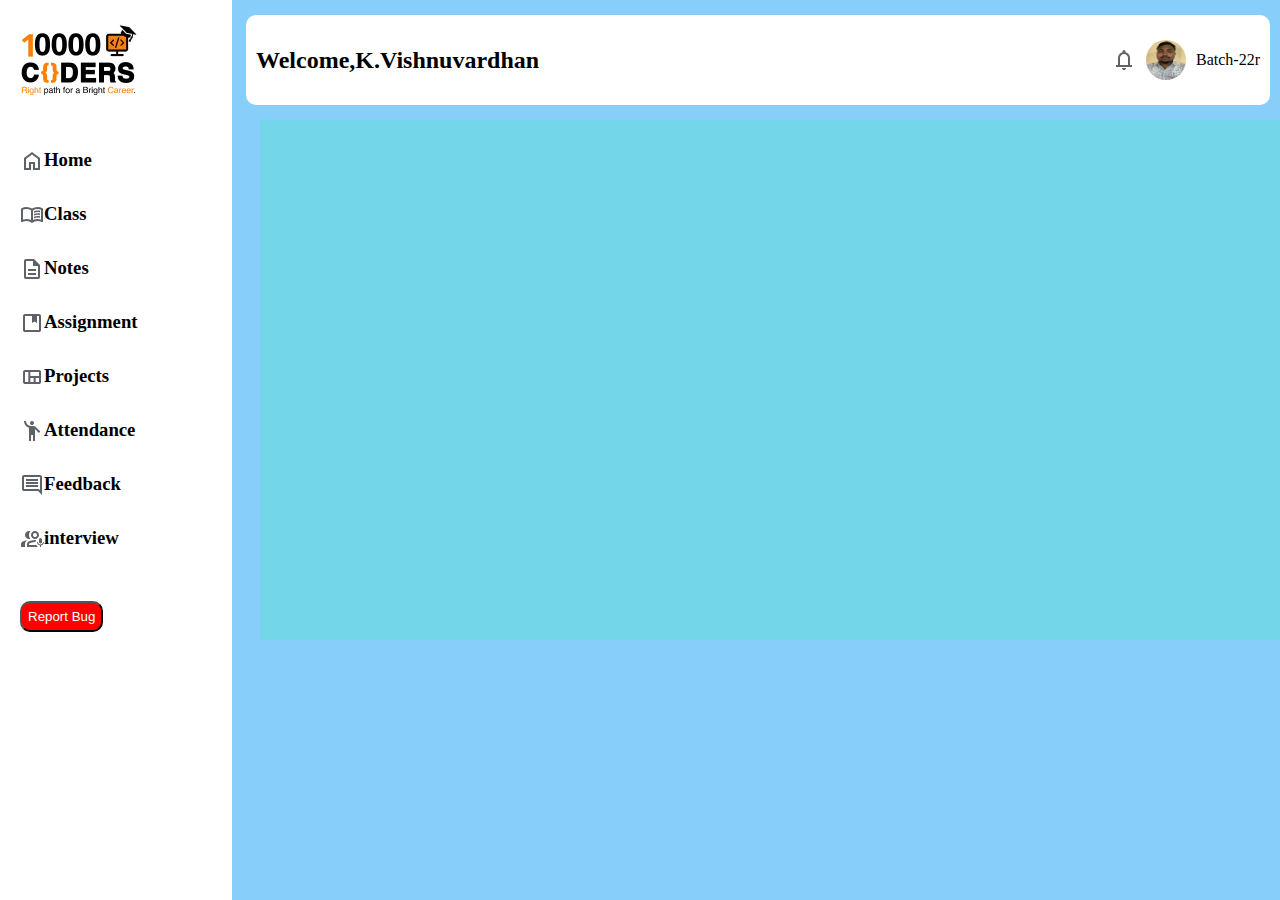
==== index.html @ 856f4970 "allow" ====
<!DOCTYPE html>
<html lang="en">

<head>
    <meta charset="UTF-8">
    <meta name="viewport" content="width=device-width, initial-scale=1.0">
    <title>Document</title>
    <link rel="stylesheet" href="./index.css">
    <link rel="stylesheet"
        href="https://fonts.googleapis.com/css2?family=Material+Symbols+Outlined:opsz,wght,FILL,GRAD@24,400,0,0" />
    <style>
        .material-symbols-outlined {
            font-variation-settings:
                'FILL' 0,
                'wght' 400,
                'GRAD' 0,
                'opsz' 24
                
        }
    </style>
</head>

<body style="background-color: lightskyblue;">
    <header class="parent">
        <div class="child">
            <h2>Welcome,K.Vishnuvardhan</h2>
        </div>
        <div class="child1">
            <svg xmlns="http://www.w3.org/2000/svg" height="24px" viewBox="0 -960 960 960" width="24px" fill="#5f6368"><path d="M160-200v-80h80v-280q0-83 50-147.5T420-792v-28q0-25 17.5-42.5T480-880q25 0 42.5 17.5T540-820v28q80 20 130 84.5T720-560v280h80v80H160Zm320-300Zm0 420q-33 0-56.5-23.5T400-160h160q0 33-23.5 56.5T480-80ZM320-280h320v-280q0-66-47-113t-113-47q-66 0-113 47t-47 113v280Z"/></svg>
            <img src="./Passport photo.jpeg" width="40px" height="40px" style="border-radius: 50%;">
            <!--li class="profile"> 
            <div class="dropdown">
                  <li>Profile</li>
                  <li>Setting</li>
                  <li>Logout</li>
                  <li>Login</li>
                </div></li-->
            <p>Batch-22r</p>
        </div>
        
    </header>
    <aside>
        <div class="parent1">
            <div class="child2">
                <img src="./10000coders-logo.webp">
            </div>
            <div class="parent2">
            <div class="child3">
                <svg xmlns="http://www.w3.org/2000/svg" class="child6" height="24px" viewBox="0 -960 960 960" width="24px" fill="#5f6368"><path d="M240-200h120v-240h240v240h120v-360L480-740 240-560v360Zm-80 80v-480l320-240 320 240v480H520v-240h-80v240H160Zm320-350Z"/></svg>
                <a href="./home.html" target="content_iframe"><h3>Home</h3></a>
            </div>
            <div class="child3">
                <svg xmlns="http://www.w3.org/2000/svg" class="child6" height="24px" viewBox="0 -960 960 960" width="24px" fill="#5f6368"><path d="M560-564v-68q33-14 67.5-21t72.5-7q26 0 51 4t49 10v64q-24-9-48.5-13.5T700-600q-38 0-73 9.5T560-564Zm0 220v-68q33-14 67.5-21t72.5-7q26 0 51 4t49 10v64q-24-9-48.5-13.5T700-380q-38 0-73 9t-67 27Zm0-110v-68q33-14 67.5-21t72.5-7q26 0 51 4t49 10v64q-24-9-48.5-13.5T700-490q-38 0-73 9.5T560-454ZM260-320q47 0 91.5 10.5T440-278v-394q-41-24-87-36t-93-12q-36 0-71.5 7T120-692v396q35-12 69.5-18t70.5-6Zm260 42q44-21 88.5-31.5T700-320q36 0 70.5 6t69.5 18v-396q-33-14-68.5-21t-71.5-7q-47 0-93 12t-87 36v394Zm-40 118q-48-38-104-59t-116-21q-42 0-82.5 11T100-198q-21 11-40.5-1T40-234v-482q0-11 5.5-21T62-752q46-24 96-36t102-12q58 0 113.5 15T480-740q51-30 106.5-45T700-800q52 0 102 12t96 36q11 5 16.5 15t5.5 21v482q0 23-19.5 35t-40.5 1q-37-20-77.5-31T700-240q-60 0-116 21t-104 59ZM280-494Z"/></svg>
                <a href="./class.html" target="content_iframe"><h3>Class</h3></a>
            </div>
            <div class="child3">
                <svg xmlns="http://www.w3.org/2000/svg" height="24px" viewBox="0 -960 960 960" width="24px" fill="#5f6368"><path d="M320-240h320v-80H320v80Zm0-160h320v-80H320v80ZM240-80q-33 0-56.5-23.5T160-160v-640q0-33 23.5-56.5T240-880h320l240 240v480q0 33-23.5 56.5T720-80H240Zm280-520v-200H240v640h480v-440H520ZM240-800v200-200 640-640Z"/></svg>
                <a href="#"><h3>Notes</h3></a>
            </div>
            <div class="child3">
                <svg xmlns="http://www.w3.org/2000/svg" height="24px" viewBox="0 -960 960 960" width="24px" fill="#5f6368"><path d="M200-120q-33 0-56.5-23.5T120-200v-560q0-33 23.5-56.5T200-840h560q33 0 56.5 23.5T840-760v560q0 33-23.5 56.5T760-120H200Zm0-640v560h560v-560h-80v280l-100-60-100 60v-280H200Zm0 560v-560 560Z"/></svg>
                <a href="#"><h3>Assignment</h3></a>
            </div>
            <div class="child3">
                <svg xmlns="http://www.w3.org/2000/svg" height="24px" viewBox="0 -960 960 960" width="24px" fill="#5f6368"><path d="M120-280v-400q0-33 23.5-56.5T200-760h560q33 0 56.5 23.5T840-680v400q0 33-23.5 56.5T760-200H200q-33 0-56.5-23.5T120-280Zm293-240h347v-160H413v160Zm214 240h133v-160H627v160Zm-214 0h134v-160H413v160Zm-213 0h133v-400H200v400Z"/></svg>
                <a href="#"><h3>Projects</h3></a>
            </div>
            <div class="child3">
                <svg xmlns="http://www.w3.org/2000/svg" height="24px" viewBox="0 -960 960 960" width="24px" fill="#5f6368"><path d="M360-80v-529q-91-24-145.5-100.5T160-880h80q0 83 53.5 141.5T430-680h100q30 0 56 11t47 32l181 181-56 56-158-158v478h-80v-240h-80v240h-80Zm120-640q-33 0-56.5-23.5T400-800q0-33 23.5-56.5T480-880q33 0 56.5 23.5T560-800q0 33-23.5 56.5T480-720Z"/></svg>
                <a href="#"><h3>Attendance</h3></a>
            </div>
            <div class="child3">
                <svg xmlns="http://www.w3.org/2000/svg" height="24px" viewBox="0 -960 960 960" width="24px" fill="#5f6368"><path d="M240-400h480v-80H240v80Zm0-120h480v-80H240v80Zm0-120h480v-80H240v80ZM880-80 720-240H160q-33 0-56.5-23.5T80-320v-480q0-33 23.5-56.5T160-880h640q33 0 56.5 23.5T880-800v720ZM160-320h594l46 45v-525H160v480Zm0 0v-480 480Z"/></svg>
                <a href="#"><h3>Feedback</h3></a>
            </div>
            <div class="child3">
                <svg xmlns="http://www.w3.org/2000/svg" height="24px" viewBox="0 -960 960 960" width="24px" fill="#5f6368"><path d="M820-300q-25 0-42.5-17.5T760-360v-100q0-25 17.5-42.5T820-520q25 0 42.5 17.5T880-460v100q0 25-17.5 42.5T820-300Zm-20 140v-62q-51-8-85.5-46.5T680-360h40q0 42 29 71t71 29q42 0 71-29t29-71h40q0 53-34.5 91.5T840-222v62h-40ZM360-480q-66 0-113-47t-47-113q0-66 47-113t113-47q14 0 27.5 2t26.5 7q-26 31-40 69.5T360-640q0 43 14 81.5t40 69.5q-13 5-26.5 7t-27.5 2ZM40-160v-111q0-34 17-63t47-44q38-20 82.5-34.5T284-435q-40 28-62 71t-22 93v111H40Zm560-320q-66 0-113-47t-47-113q0-66 47-113t113-47q66 0 113 47t47 113q0 66-47 113t-113 47Zm0-80q33 0 56.5-23.5T680-640q0-33-23.5-56.5T600-720q-33 0-56.5 23.5T520-640q0 33 23.5 56.5T600-560ZM280-160v-111q0-34 17-63t47-44q51-26 115.5-44T600-440q12 0 23.5.5T646-438q-10 18-16.5 37.5T621-360h-21q-72 0-127.5 18T381-306q-10 5-15.5 14.5T360-271v31h287q15 26 37 46t49 34H280Zm320-480Zm0 400Z"/></svg>
                <a href="#"><h3>interview</h3></a>
            </div>
            </div>
           
            <div class="child4">
                <button type="button" name="Report Bug" class="button">Report Bug</button>
            </div>
        </div>
    </aside>
    <section>
        <iframe name="content_iframe" width=1070px; height="520px"></iframe>
      </section>
     

</body>

</html>
---- index.css ----
*{
    margin: 0%;
    padding: 0%;
}
.parent{
    display: flex;
    text-decoration: none;
    align-items: center;
    justify-content: space-between;
    height:90px;
    position: fixed;
    top: 15px;
    right: 10px;
    margin-left: 20%;
    width: 80%;
    background-color: white;
    border-radius: 10px;
}
/*.dropdown{
    background-color: white;
    position: absolute;
    top: 120;
   
}
.dropdown li{
    color: black;
}
.profile{
    position: relative;
}
.profile:hover .dropdown{
    display: block;

}
.child1:hover img{
    outline: 2px solide greenyellow;
    
}*/
a{
    text-decoration: none;
    color: black;
}
a:hover{
    color:orange;
}
a:active{
    color: green;
}




.child{
     padding-left:10px;
     font-weight:bold;
}
.child1{
    display: flex;
    align-items: center;
    column-gap: 10px;
    padding-right: 10px;
    list-style-type: none;
}
/*.dropdown {
    position: relative;
    display: inline-block;
  }
  
  .dropdown-content {
    display: none;
    position: absolute;
    background-color: #f9f9f9;
    min-width: 160px;
    box-shadow: 0px 8px 16px 0px rgba(0,0,0,0.2);
    padding: 12px 16px;
    z-index: 1;
  }
  
  .dropdown:hover .dropdown-content {
    display:block;
  }*/
.parent1{
    width: 15%;
    background-color: white;
    height: 100%;
    padding: 20px;
    display: flex;
    flex-direction: column;
    flex-wrap: wrap;
    row-gap: 50px;
    position: fixed;
    

}
.parent2{
    display: flex;
    flex-direction:column;
    justify-content: space-evenly;
    row-gap: 30px;
}
.child3{
    display: flex;
}

.button{
    background-color: red;
    color: white;
    padding: 6px;
    border-radius: 10px;
}
iframe{
    
    background-color: rgb(116, 215, 233);
    border:0px;
    margin-left: 260px;
    margin-top: 120px;
}
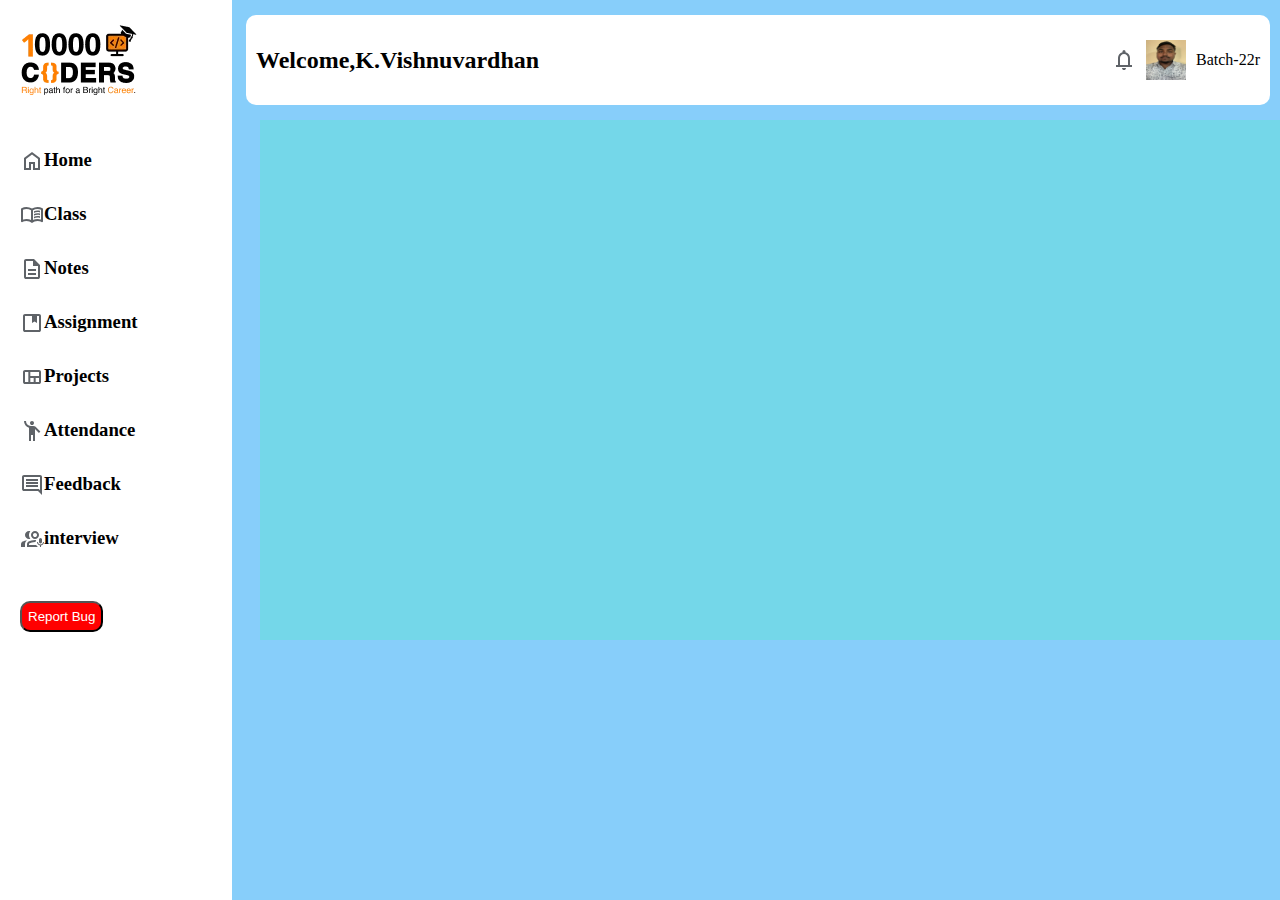
==== commit aca5cff0: "allow" ====
--- a/index.html
+++ b/index.html
@@ -27,17 +27,13 @@
         </div>
         <div class="child1">
             <svg xmlns="http://www.w3.org/2000/svg" height="24px" viewBox="0 -960 960 960" width="24px" fill="#5f6368"><path d="M160-200v-80h80v-280q0-83 50-147.5T420-792v-28q0-25 17.5-42.5T480-880q25 0 42.5 17.5T540-820v28q80 20 130 84.5T720-560v280h80v80H160Zm320-300Zm0 420q-33 0-56.5-23.5T400-160h160q0 33-23.5 56.5T480-80ZM320-280h320v-280q0-66-47-113t-113-47q-66 0-113 47t-47 113v280Z"/></svg>
-            <img src="./Passport photo.jpeg" width="40px" height="40px" style="border-radius: 50%;">
-            <!--li class="profile"> 
-            <div class="dropdown">
-                  <li>Profile</li>
-                  <li>Setting</li>
-                  <li>Logout</li>
-                  <li>Login</li>
-                </div></li-->
+            <img class="profile" src="./Passport photo.jpeg" width="40px" height="40px">
+            <ul class="dragdrop">
+              <li><a  href="#">profile</a></li>
+              <li><a  href="#">setting</a></li>
+            </ul>
             <p>Batch-22r</p>
         </div>
-        
     </header>
     <aside>
         <div class="parent1">
--- a/index.css
+++ b/index.css
@@ -16,26 +16,28 @@
     background-color: white;
     border-radius: 10px;
 }
-/*.dropdown{
-    background-color: white;
-    position: absolute;
-    top: 120;
-   
-}
-.dropdown li{
-    color: black;
-}
 .profile{
+    
     position: relative;
 }
-.profile:hover .dropdown{
+   .dragdrop{
+    display: none; 
+    position: absolute;
+    top: 80%;
+    left: 90%;
+   }
+   .profile:hover{
+      border: 5px, blue, solid;
+      border-radius: 50%;
+   }
+.profile:hover~.dragdrop{
+    border: 5px,blue, solid;
     display: block;
+}
 
-}
-.child1:hover img{
-    outline: 2px solide greenyellow;
-    
-}*/
+
+
+
 a{
     text-decoration: none;
     color: black;
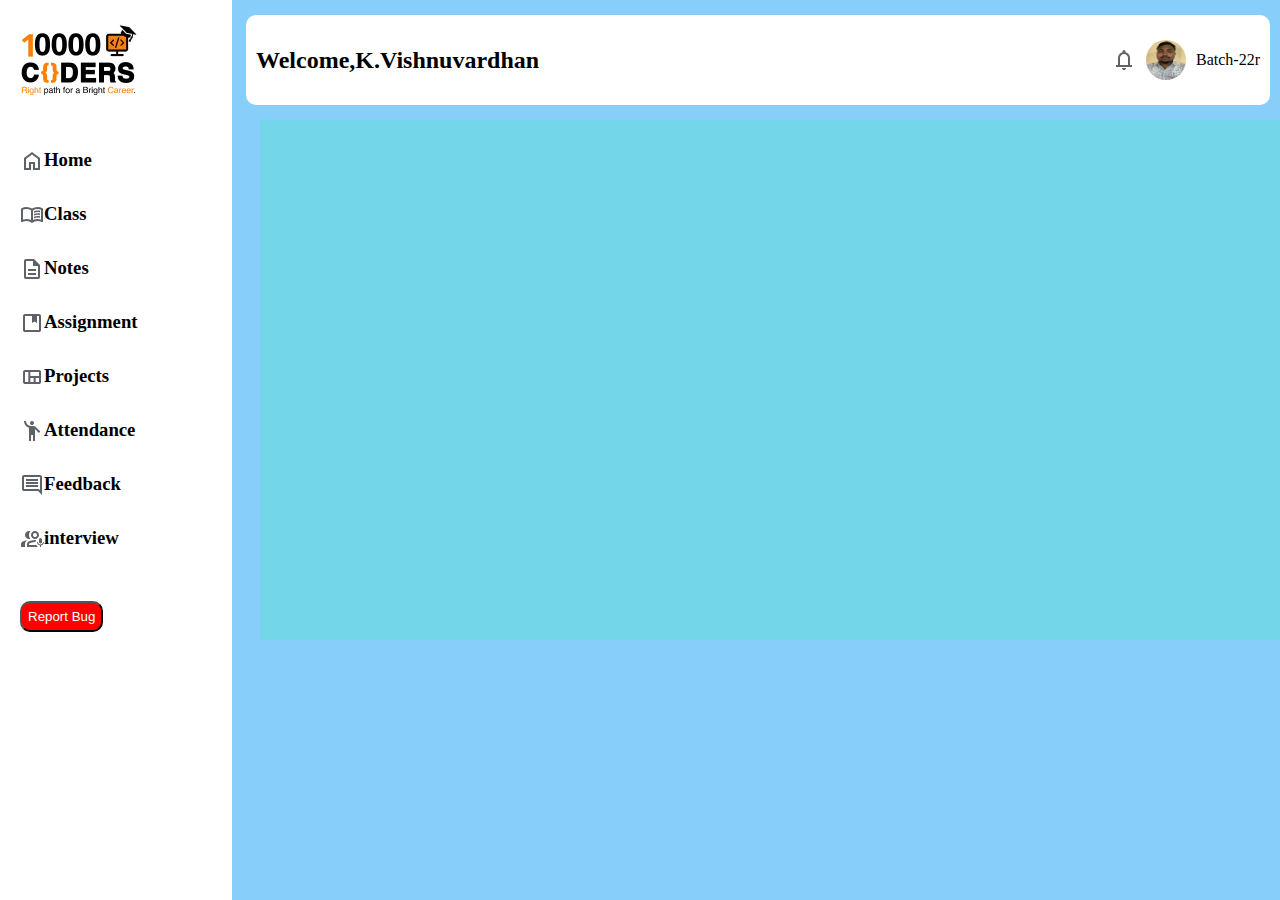
==== commit 6d347d13: "go" ====
--- a/index.html
+++ b/index.html
@@ -29,7 +29,7 @@
             <svg xmlns="http://www.w3.org/2000/svg" height="24px" viewBox="0 -960 960 960" width="24px" fill="#5f6368"><path d="M160-200v-80h80v-280q0-83 50-147.5T420-792v-28q0-25 17.5-42.5T480-880q25 0 42.5 17.5T540-820v28q80 20 130 84.5T720-560v280h80v80H160Zm320-300Zm0 420q-33 0-56.5-23.5T400-160h160q0 33-23.5 56.5T480-80ZM320-280h320v-280q0-66-47-113t-113-47q-66 0-113 47t-47 113v280Z"/></svg>
             <img class="profile" src="./Passport photo.jpeg" width="40px" height="40px">
             <ul class="dragdrop">
-              <li><a  href="#">profile</a></li>
+              <li><a  href="#">profile</a></li><br><hr>
               <li><a  href="#">setting</a></li>
             </ul>
             <p>Batch-22r</p>
--- a/index.css
+++ b/index.css
@@ -17,7 +17,7 @@
     border-radius: 10px;
 }
 .profile{
-    
+    border-radius: 50%;
     position: relative;
 }
    .dragdrop{
@@ -25,14 +25,21 @@
     position: absolute;
     top: 80%;
     left: 90%;
+    list-style-type: none;
+    border: 2px solid rgb(53, 183, 206);
+    width: 70px;
+    height: 60px;
+
    }
    .profile:hover{
-      border: 5px, blue, solid;
+      border: 5px, rgb(63, 226, 238), solid;
       border-radius: 50%;
    }
 .profile:hover~.dragdrop{
-    border: 5px,blue, solid;
+   
     display: block;
+    
+
 }
 
 
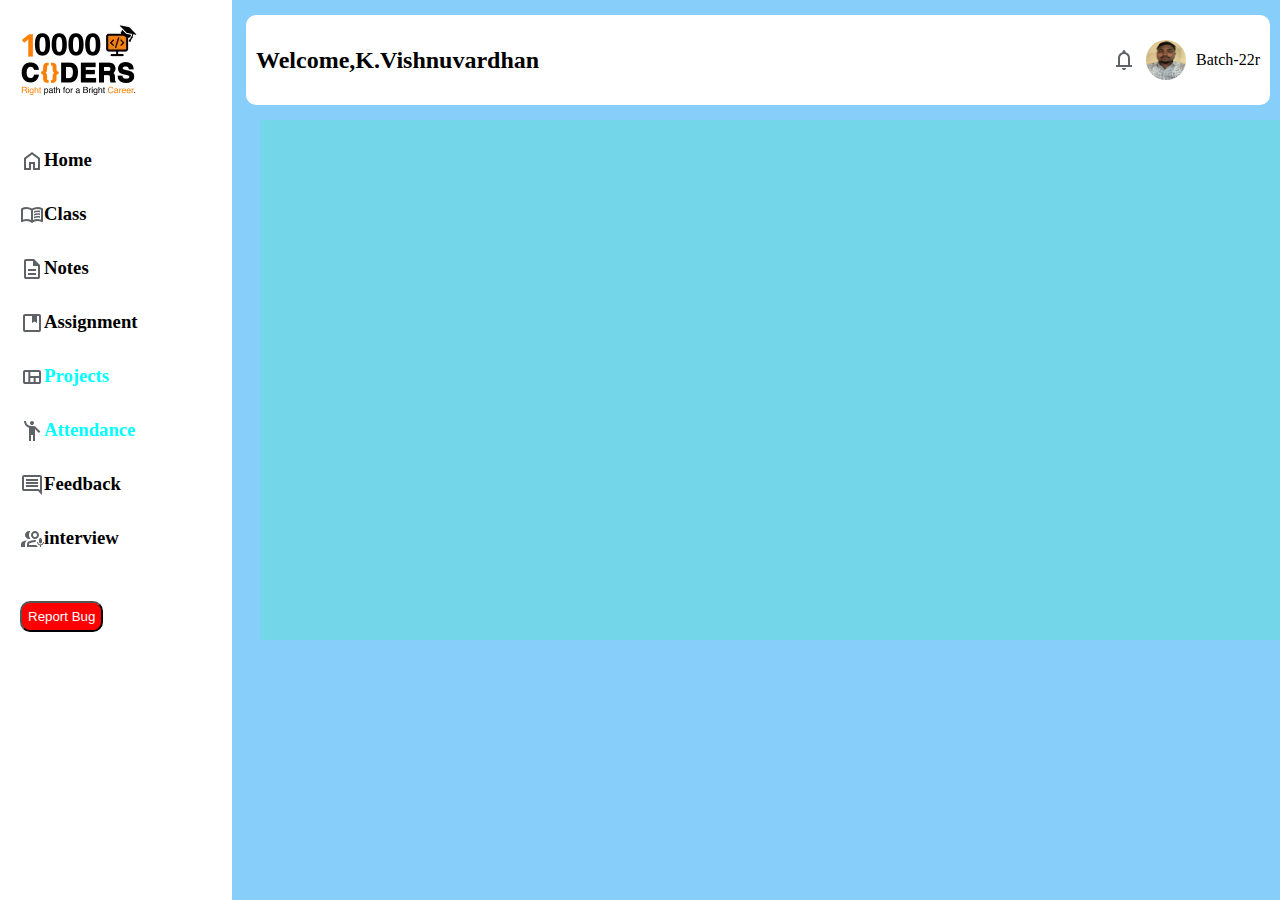
==== commit 752f4b5b: "allow" ====
--- a/index.html
+++ b/index.html
@@ -59,15 +59,15 @@
             </div>
             <div class="child3">
                 <svg xmlns="http://www.w3.org/2000/svg" height="24px" viewBox="0 -960 960 960" width="24px" fill="#5f6368"><path d="M120-280v-400q0-33 23.5-56.5T200-760h560q33 0 56.5 23.5T840-680v400q0 33-23.5 56.5T760-200H200q-33 0-56.5-23.5T120-280Zm293-240h347v-160H413v160Zm214 240h133v-160H627v160Zm-214 0h134v-160H413v160Zm-213 0h133v-400H200v400Z"/></svg>
-                <a href="#"><h3>Projects</h3></a>
+                <a href="#" class="colour"><h3>Projects</h3></a>
             </div>
             <div class="child3">
                 <svg xmlns="http://www.w3.org/2000/svg" height="24px" viewBox="0 -960 960 960" width="24px" fill="#5f6368"><path d="M360-80v-529q-91-24-145.5-100.5T160-880h80q0 83 53.5 141.5T430-680h100q30 0 56 11t47 32l181 181-56 56-158-158v478h-80v-240h-80v240h-80Zm120-640q-33 0-56.5-23.5T400-800q0-33 23.5-56.5T480-880q33 0 56.5 23.5T560-800q0 33-23.5 56.5T480-720Z"/></svg>
-                <a href="#"><h3>Attendance</h3></a>
+                <a href="#" class="colour"><h3>Attendance</h3></a>
             </div>
             <div class="child3">
                 <svg xmlns="http://www.w3.org/2000/svg" height="24px" viewBox="0 -960 960 960" width="24px" fill="#5f6368"><path d="M240-400h480v-80H240v80Zm0-120h480v-80H240v80Zm0-120h480v-80H240v80ZM880-80 720-240H160q-33 0-56.5-23.5T80-320v-480q0-33 23.5-56.5T160-880h640q33 0 56.5 23.5T880-800v720ZM160-320h594l46 45v-525H160v480Zm0 0v-480 480Z"/></svg>
-                <a href="#"><h3>Feedback</h3></a>
+                <a href="#" class="not"><h3>Feedback</h3></a>
             </div>
             <div class="child3">
                 <svg xmlns="http://www.w3.org/2000/svg" height="24px" viewBox="0 -960 960 960" width="24px" fill="#5f6368"><path d="M820-300q-25 0-42.5-17.5T760-360v-100q0-25 17.5-42.5T820-520q25 0 42.5 17.5T880-460v100q0 25-17.5 42.5T820-300Zm-20 140v-62q-51-8-85.5-46.5T680-360h40q0 42 29 71t71 29q42 0 71-29t29-71h40q0 53-34.5 91.5T840-222v62h-40ZM360-480q-66 0-113-47t-47-113q0-66 47-113t113-47q14 0 27.5 2t26.5 7q-26 31-40 69.5T360-640q0 43 14 81.5t40 69.5q-13 5-26.5 7t-27.5 2ZM40-160v-111q0-34 17-63t47-44q38-20 82.5-34.5T284-435q-40 28-62 71t-22 93v111H40Zm560-320q-66 0-113-47t-47-113q0-66 47-113t113-47q66 0 113 47t47 113q0 66-47 113t-113 47Zm0-80q33 0 56.5-23.5T680-640q0-33-23.5-56.5T600-720q-33 0-56.5 23.5T520-640q0 33 23.5 56.5T600-560ZM280-160v-111q0-34 17-63t47-44q51-26 115.5-44T600-440q12 0 23.5.5T646-438q-10 18-16.5 37.5T621-360h-21q-72 0-127.5 18T381-306q-10 5-15.5 14.5T360-271v31h287q15 26 37 46t49 34H280Zm320-480Zm0 400Z"/></svg>
--- a/index.css
+++ b/index.css
@@ -55,6 +55,11 @@
 a:active{
     color: green;
 }
+a:is(.colour){
+    color: aqua;
+   
+}
+
 
 
 
